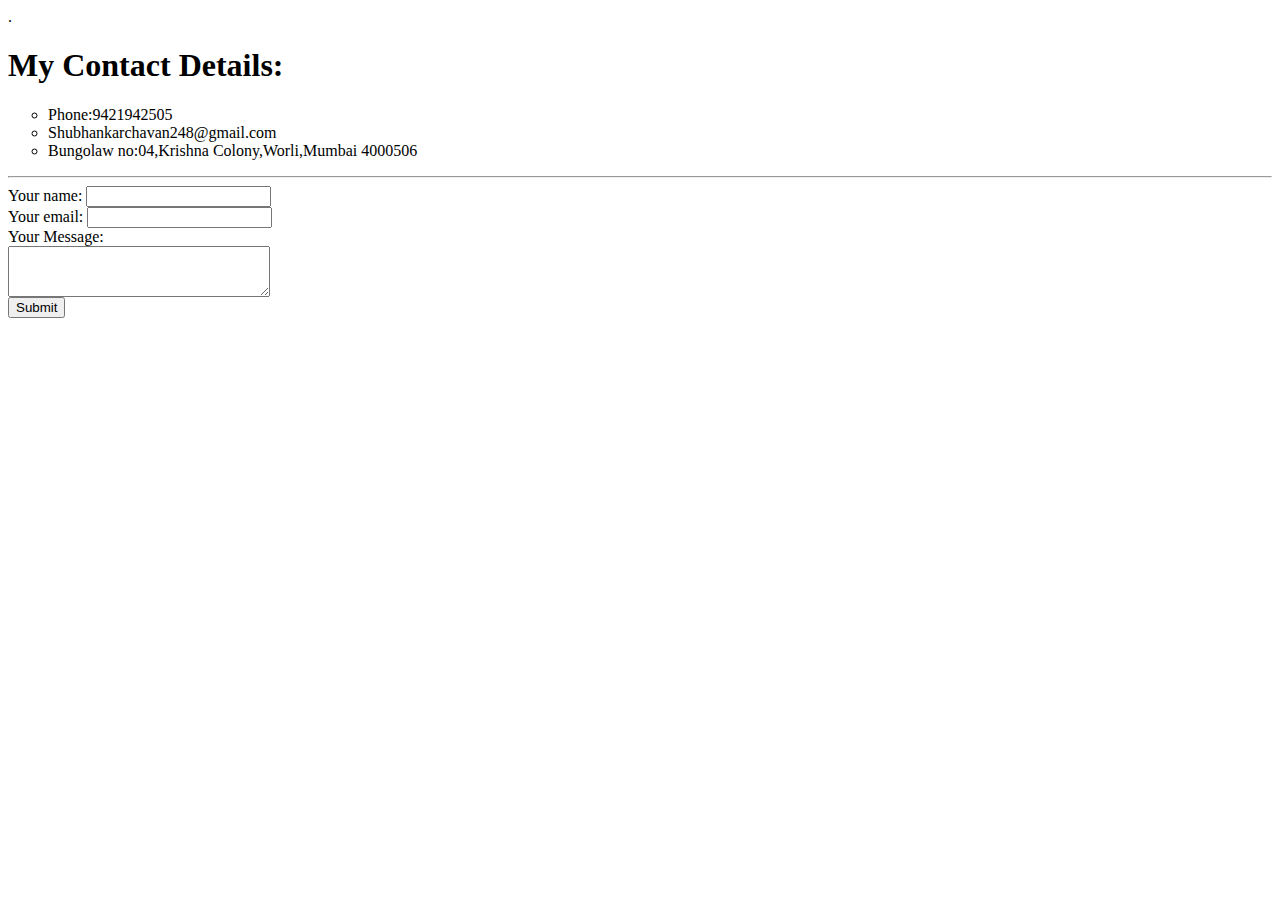
==== My Contacts.html @ ba5f5077 "Add initial C.V website files" ====
.<!DOCTYPE html>

<p>
  <html lang="en" dir="ltr">
    <head>
      <meta charset="utf-8">
      <title>My Contacts </title>
    </head>
    <body>
      <h1>My Contact Details:</h1>
      <p><ul type = "circle">
        <li>Phone:9421942505</li>
        <li>Shubhankarchavan248@gmail.com</li>
        <li>Bungolaw no:04,Krishna Colony,Worli,Mumbai 4000506</li>
      </ul></p>
      <hr>
      <form  action="mailto:Shubhankarchavan248@gmail.com" method="post" enctype="text/plain">
        <label>Your name:</label>
        <input type="text" name="Yourname" value=""><br>
        <label for=" ">Your email:</label>
        <input type="email" name="Youremail" value=""><br>
        <label for=" ">Your Message:</label><br>
        <textarea name="Yourmessage" rows="3" cols="30"></textarea><br>
        <input type="submit" name="">
      </form>
    </body>
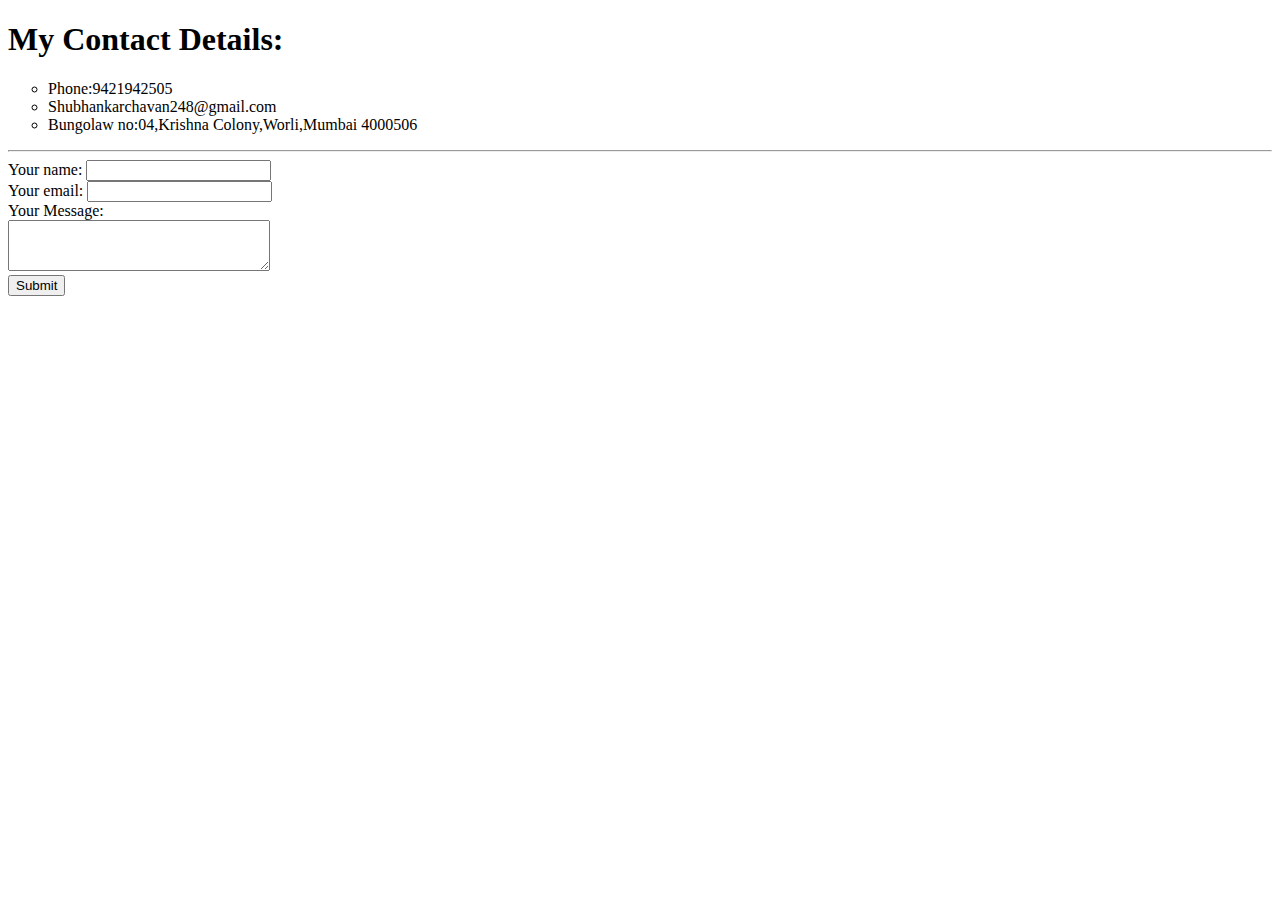
==== commit 03ff3046: "Update My Contacts.html" ====
--- a/My Contacts.html
+++ b/My Contacts.html
@@ -1,4 +1,4 @@
-.<!DOCTYPE html>
+<!DOCTYPE html>
 
 <p>
   <html lang="en" dir="ltr">
